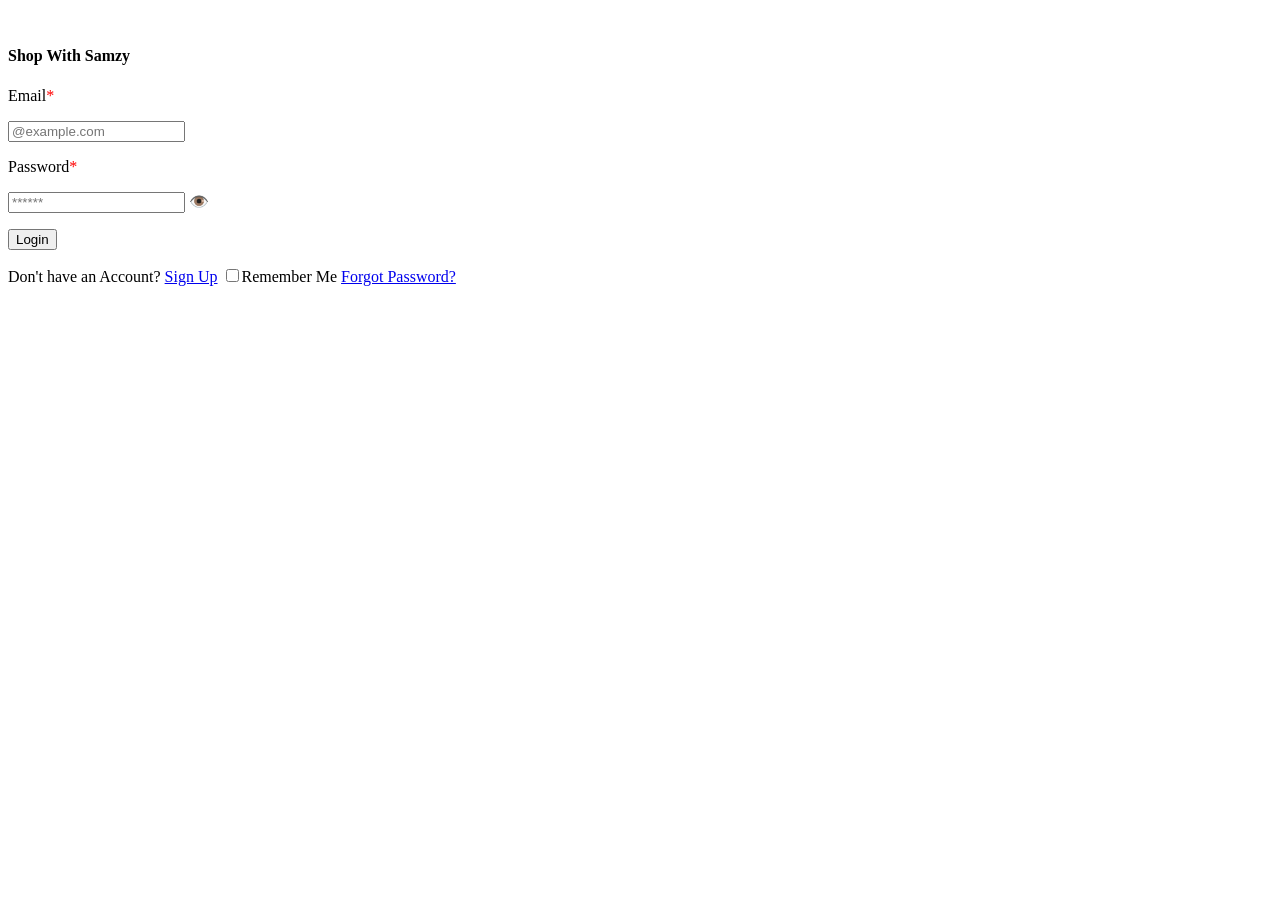
==== index.html @ 78594af3 "Add files via upload" ====
<!DOCTYPE html>
<html lang="en">
<head>
    <meta charset="UTF-8">
    <meta name="viewport" content="width=device-width, initial-scale=1.0">
    <title>E-commerce</title>
</head>
<link rel="stylesheet" href="css/style.css">
<!-- <link rel="stylesheet" href="https//cdnjs.cloudflare.com/ajax/libs/font-awesome/6.5.1/css/all.min.css"> -->
<body>
    

    

<form action="login.html" id="loginForm"  method="POST">
    <div class="container-login">
        <div>
            <div class="login-cont">
                <img src="img/e-commerce-logo.png" alt="">
                <h4><strong>Shop With Samzy</strong></h4><p></p>
                
                <p>Email<span style="color: red;">*</span></p>
                <input type="email" id="email" placeholder="@example.com" required><p></p>

                <p>Password<span style="color:red;">*</span></p>

                <div class="password-box">
                    <input type="password" id="login-pass" placeholder="******" >
                    <span id="togglePassword">👁️</span>
                    <p id="passwordError"></p>
                </div>

                <button type="submit">Login</button><p></p>
                <span>Don't have an Account? <a href="index.html">Sign Up</a></span>

                <input type="checkbox"><span>Remember Me  <a href="forgot_password.html">Forgot Password?</a></span>

           <!-- <span><a href="forgot_password">Forgot Password?</a></span>  -->
            </div>
        </div>
    </div>
</form>

<script src="script/e-commerce.js"></script>
</body>
</html>
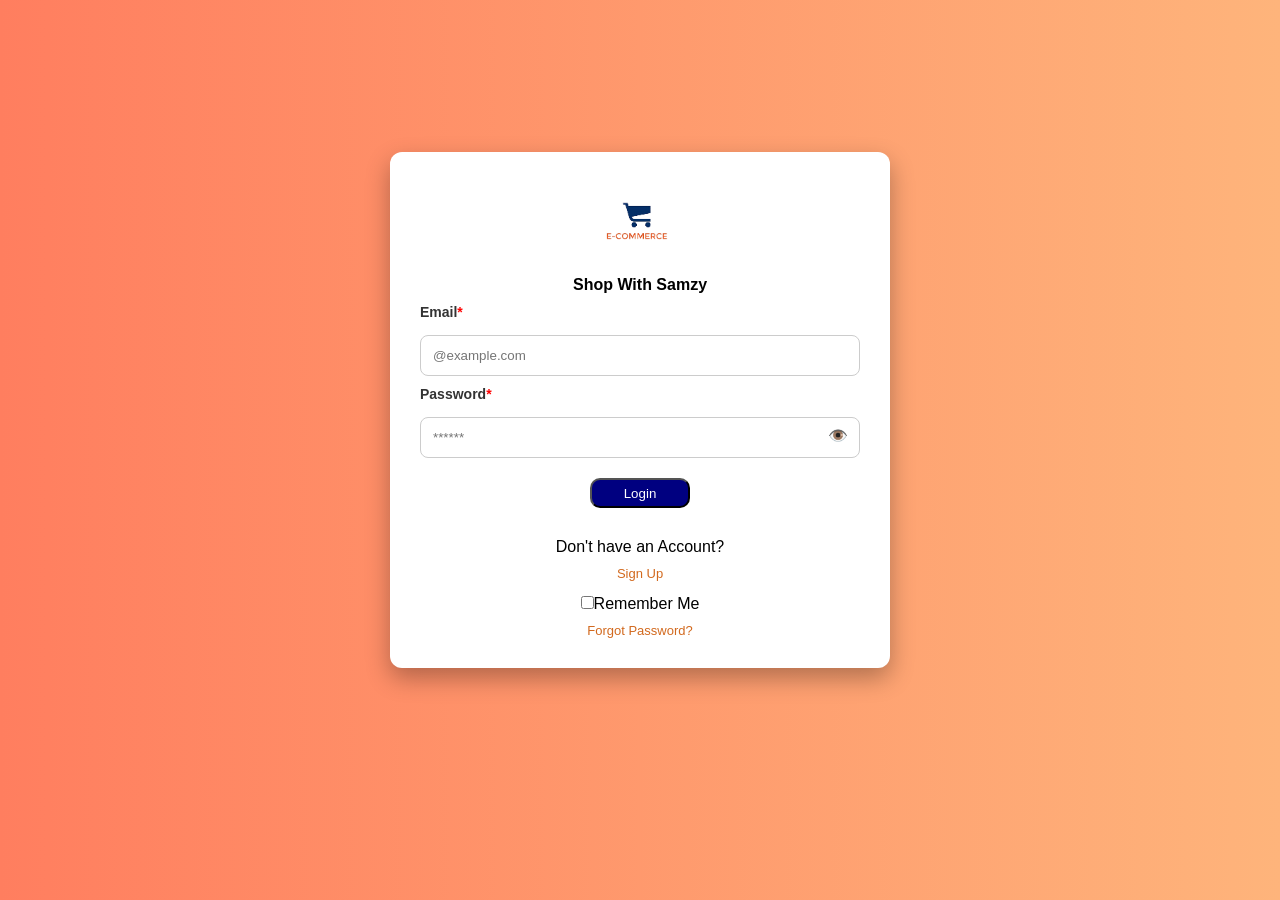
==== commit 2b3243fd: "Fix image path and update Sign Up link Updated image source and link for Sign Up." ====
--- a/index.html
+++ b/index.html
@@ -5,7 +5,7 @@
     <meta name="viewport" content="width=device-width, initial-scale=1.0">
     <title>E-commerce</title>
 </head>
-<link rel="stylesheet" href="css/style.css">
+<link rel="stylesheet" href="style.css">
 <!-- <link rel="stylesheet" href="https//cdnjs.cloudflare.com/ajax/libs/font-awesome/6.5.1/css/all.min.css"> -->
 <body>
     
@@ -16,7 +16,7 @@
     <div class="container-login">
         <div>
             <div class="login-cont">
-                <img src="img/e-commerce-logo.png" alt="">
+                <img src="e-commerce-logo.png" alt="">
                 <h4><strong>Shop With Samzy</strong></h4><p></p>
                 
                 <p>Email<span style="color: red;">*</span></p>
@@ -31,7 +31,7 @@
                 </div>
 
                 <button type="submit">Login</button><p></p>
-                <span>Don't have an Account? <a href="index.html">Sign Up</a></span>
+                <span>Don't have an Account? <a href="register.html">Sign Up</a></span>
 
                 <input type="checkbox"><span>Remember Me  <a href="forgot_password.html">Forgot Password?</a></span>
 
@@ -41,6 +41,6 @@
     </div>
 </form>
 
-<script src="script/e-commerce.js"></script>
+<script src="e-commerce.js"></script>
 </body>
-</html>+</html>
--- a/style.css
+++ b/style.css
@@ -0,0 +1,264 @@
+/* RESET */
+* {
+    margin: 0;
+    padding: 0;
+    box-sizing: border-box;
+    font-family: Arial, sans-serif;
+}
+
+/* BACKGROUND */
+body {
+    background: linear-gradient(to right, #ff7e5f, #feb47b);
+    height: 100vh;
+    /* display: flex; */
+    justify-content: center;
+    align-items: center;
+}
+
+/* ================= NAVBAR ================= */
+button{
+    height: 30px;
+    width: 100px;
+    margin: 20px;
+    background: navy;
+    color: white;
+    border-radius: 10px;
+}
+
+
+
+/* ================= LOGIN SECTION ================= */
+
+.container-login {
+    display: flex;
+    justify-content: center;
+    align-items: center;
+    height: calc(100vh - 80px); 
+    padding: 20px;
+}
+
+.login-cont {
+    background: #fff;
+    width: 80vw;
+    max-width: 500px;
+    padding: 30px;
+    border-radius: 12px;
+    box-shadow: 0 10px 25px rgba(0,0,0,0.3);
+    text-align: center;
+}
+
+/* LOGO INSIDE FORM */
+.login-cont img {
+    width: 80px;
+    margin-bottom: 10px;
+}
+
+/* TEXT */
+.login-cont p {
+    font-size: 14px;
+    margin: 10px 0;
+    color: #333;
+}
+
+/* LABELS */
+.login-cont p:nth-of-type(2),
+.login-cont p:nth-of-type(4),
+.login-cont p:nth-of-type(6),
+.login-cont p:nth-of-type(8) {
+    text-align: left;
+    font-weight: bold;
+}
+
+/* INPUTS */
+.login-cont input[type="email"],
+.login-cont input[type="password"],
+.login-cont input[type="text"],
+.login-cont input[type="number"] {
+    width: 100%;
+    padding: 12px;
+    margin-top: 5px;
+    border: 1px solid #ccc;
+    border-radius: 8px;
+    outline: none;
+}
+
+.login-cont input:focus {
+    border-color: chocolate;
+    box-shadow: 0 0 5px rgba(210, 105, 30, 0.5);
+}
+
+/* CHECKBOX */
+.login-cont input[type="checkbox"] {
+    margin-top: 15px;
+}
+
+/* FORGOT PASSWORD */
+.login-cont a {
+    display: block;
+    margin-top: 10px;
+    font-size: 13px;
+    color: chocolate;
+    text-decoration: none;
+}
+
+.password-box{
+    position: relative;
+    width: 100%;
+}
+
+.password-box input{
+    width: 100%;
+    box-sizing: border-box;
+    padding-right: 40px;
+}
+#togglePassword{
+    position: absolute;
+    right: 12px;
+    top: 50%;
+    transform: translateY(-50%);
+    cursor: pointer;
+}
+
+#passwordError{
+    color: red;
+    font-size: 12px;
+    margin-top: 5px;
+    display: none;
+}
+/* ================= RESPONSIVE ================= */
+@media (max-width: 600px) {
+    /* nav {
+        flex-direction: column;
+        gap: 10px;
+    }
+
+    nav ul {
+        flex-wrap: wrap;
+        justify-content: center;
+    } */
+
+    .container {
+        height: auto;
+        padding-top: 50px;
+    }
+}
+
+.forgot_cont{
+    background: #fff;
+    width: 100%;
+    max-width: 400px;
+    padding: 30px;
+    border-radius: 12px;
+    box-shadow: 0 10px 25px rgba(0,0,0,0.3);
+    text-align: center;
+}
+
+.container-forgot {
+    display: flex;
+    justify-content: center;
+    align-items: center;
+    height: calc(100vh - 80px); 
+    padding: 20px;
+}
+
+.forgot_cont img {
+    width: 80px;
+    margin-bottom: 10px;
+}
+
+.forgot_cont input[type="email"]{
+    width: 100%;
+    padding: 12px;
+    margin-top: 5px;
+    border: 1px solid #ccc;
+    border-radius: 8px;
+    outline: none;
+}
+
+.forgot_cont p:nth-of-type(2){
+    text-align: left;
+    font-weight: bold;
+}
+
+.forgot_cont button:nth-of-type(1),
+.forgot_cont button:nth-of-type(2){
+    width: 120px;
+    text-align: center;
+    border-radius: 10px;
+    height: 50px;
+    font-size:small;
+}
+
+.reset_cont{
+    background: #fff;
+    width: 100%;
+    max-width: 400px;
+    padding: 30px;
+    border-radius: 12px;
+    box-shadow: 0 10px 25px rgba(0,0,0,0.3);
+    text-align: center;
+}
+
+.container_reset {
+    display: flex;
+    justify-content: center;
+    align-items: center;
+    height: calc(100vh - 80px); 
+    padding: 20px;
+}
+
+.reset_cont img {
+    width: 80px;
+    margin-bottom: 10px;
+}
+
+.reset_cont p{
+/* .reset_cont p:nth-of-type(4){ */
+    text-align: left;
+    font-weight: bold;
+}
+
+.reset_cont input{
+    width: 100%;
+    padding: 12px;
+    margin-top: 20px;
+    border: 1px solid #ccc;
+    border-radius: 8px;
+    outline: none;
+    box-sizing: border-box;
+}
+
+.reset_cont button{
+    width: 120px;
+    text-align: center;
+    border-radius: 10px;
+    height: 50px;
+    font-size:small;
+}
+
+.forgot_cont a{
+    text-decoration: none;
+    color: white;
+}
+
+.reset_cont a {
+    text-decoration: none;
+    color: white;
+}
+
+.togglePassword {
+    position: absolute;
+    right: 12px;
+    top: 50%;
+    transform: translateY(-50%);
+    cursor: pointer;
+    user-select: none;
+    font-size: 16px;
+}
+
+
+
+
+/* login section end  */
+
+/* register section begins  */
